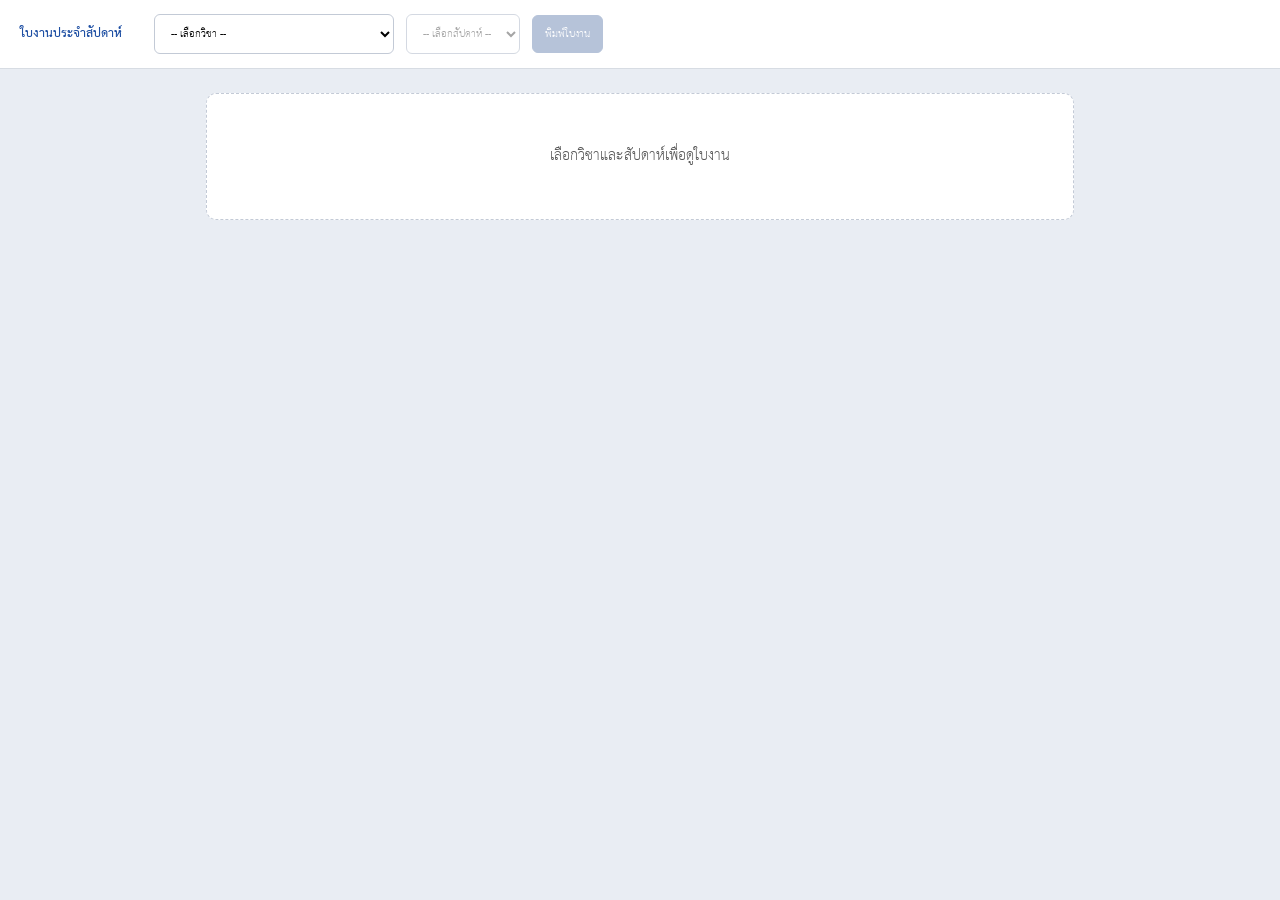
==== index.html @ 21bc5ec6 "Initial commit: weekly worksheet web app for วิทยาลัยเทคนิคนครสวรรค์ Static site (no build/backend) " ====
<!doctype html>
<html lang="th">
<head>
  <meta charset="utf-8" />
  <meta name="viewport" content="width=device-width, initial-scale=1" />
  <title>ใบงานประจำสัปดาห์ — แผนกวิชาช่างเทคนิคคอมพิวเตอร์</title>
  <link rel="stylesheet" href="css/style.css" />
</head>
<body>
  <header class="toolbar">
    <h1>ใบงานประจำสัปดาห์</h1>
    <select id="subject-select">
      <option value="">-- เลือกวิชา --</option>
    </select>
    <select id="week-select" disabled>
      <option value="">-- เลือกสัปดาห์ --</option>
    </select>
    <button id="print-btn" disabled>พิมพ์ใบงาน</button>
  </header>

  <main>
    <div id="worksheet-container" class="placeholder">
      เลือกวิชาและสัปดาห์เพื่อดูใบงาน
    </div>
  </main>

  <script src="js/render.js"></script>
  <script src="js/app.js"></script>
</body>
</html>
---- css/style.css ----
@font-face {
  font-family: "TH Sarabun PSK";
  src: url("../assets/fonts/THSarabunPSK.ttf") format("truetype");
  font-weight: normal;
  font-style: normal;
}

@font-face {
  font-family: "TH Sarabun PSK";
  src: url("../assets/fonts/THSarabunPSK-Bold.ttf") format("truetype");
  font-weight: bold;
  font-style: normal;
}

:root {
  --border: #1a1a1a;
  --muted: #555;
  --accent: #1e4fa3;
  --bg-panel: #f4f6fa;
}

* {
  box-sizing: border-box;
}

body {
  margin: 0;
  font-family: "TH Sarabun PSK", "Leelawadee UI", "Tahoma", sans-serif;
  font-size: 21px;
  background: #e9edf3;
  color: #1a1a1a;
}

/* ---------- App chrome (hidden on print) ---------- */

.toolbar {
  background: #ffffff;
  border-bottom: 1px solid #d7dce3;
  padding: 14px 20px;
  display: flex;
  flex-wrap: wrap;
  gap: 12px;
  align-items: center;
  position: sticky;
  top: 0;
  z-index: 10;
}

.toolbar h1 {
  font-size: 18px;
  margin: 0 20px 0 0;
  color: var(--accent);
  white-space: nowrap;
}

.toolbar select,
.toolbar button {
  font-family: inherit;
  font-size: 15px;
  padding: 8px 12px;
  border-radius: 6px;
  border: 1px solid #c3cad6;
  background: #fff;
}

.toolbar button {
  background: var(--accent);
  color: #fff;
  border-color: var(--accent);
  cursor: pointer;
}

.toolbar button:hover {
  opacity: 0.9;
}

.toolbar button:disabled {
  background: #b6c3d9;
  border-color: #b6c3d9;
  cursor: not-allowed;
}

main {
  max-width: 900px;
  margin: 24px auto 60px;
  padding: 0 16px;
}

.placeholder {
  background: #fff;
  border: 1px dashed #c3cad6;
  border-radius: 10px;
  padding: 48px 20px;
  text-align: center;
  color: var(--muted);
}

/* ---------- Worksheet sheet (also the print layout) ---------- */

.sheet {
  background: #fff;
  border: 1px solid #d7dce3;
  border-radius: 10px;
  padding: 32px 36px;
  box-shadow: 0 2px 10px rgba(0, 0, 0, 0.06);
}

.sheet-header {
  display: flex;
  align-items: center;
  gap: 16px;
  border-bottom: 3px solid var(--border);
  padding-bottom: 14px;
  margin-bottom: 16px;
}

.sheet-logo {
  width: 64px;
  height: 64px;
  object-fit: contain;
  flex-shrink: 0;
}

.sheet-header-text {
  flex: 1;
}

.sheet-header-text .college {
  font-size: 18px;
  font-weight: bold;
}

.sheet-header-text .doc-type {
  font-size: 16px;
  color: var(--muted);
}

.sheet-title {
  text-align: center;
  margin: 4px 0 18px;
}

.sheet-title .subject-line {
  font-size: 21px;
  font-weight: bold;
}

.sheet-title .week-line {
  font-size: 19px;
  color: var(--accent);
  margin-top: 2px;
}

.student-info {
  display: grid;
  grid-template-columns: 1fr 1fr;
  gap: 8px 24px;
  font-size: 19px;
  border: 1px solid #c3cad6;
  background: var(--bg-panel);
  border-radius: 8px;
  padding: 12px 16px;
  margin-bottom: 20px;
}

.fill-line {
  display: inline-block;
  border-bottom: 1px solid #1a1a1a;
  min-width: 140px;
  margin-left: 4px;
}

.section {
  margin-bottom: 22px;
}

.section h2 {
  font-size: 20px;
  color: var(--accent);
  border-left: 4px solid var(--accent);
  padding-left: 8px;
  margin: 0 0 10px;
}

.objectives li {
  margin-bottom: 4px;
}

.content-box {
  background: var(--bg-panel);
  border: 1px solid #c3cad6;
  border-radius: 8px;
  padding: 14px 18px;
  font-size: 19px;
  line-height: 1.9;
  white-space: pre-line;
}

.question {
  margin-bottom: 16px;
}

.question .q-prompt {
  font-size: 19px;
  margin-bottom: 6px;
}

.answer-space {
  border-bottom: 1px solid #888;
  height: 26px;
}

.answer-space + .answer-space {
  margin-top: 4px;
}

.answer-key .question .q-prompt {
  color: var(--muted);
}

.answer-key .answer-text {
  background: #eef7ee;
  border: 1px solid #b7dcb7;
  border-radius: 6px;
  padding: 8px 12px;
  font-size: 19px;
}

.log-table {
  width: 100%;
  border-collapse: collapse;
  font-size: 17px;
}

.log-table th,
.log-table td {
  border: 1px solid #888;
  padding: 8px 10px;
  text-align: left;
  vertical-align: top;
}

.log-table th {
  background: var(--bg-panel);
}

.log-cell-date {
  width: 15%;
  height: 40px;
}

.log-cell-activity {
  width: 50%;
}

.log-cell-learned {
  width: 35%;
}

.signature-row {
  display: flex;
  justify-content: space-around;
  margin-top: 40px;
  font-size: 19px;
}

.teacher-banner {
  background: #fff3cd;
  border: 1px solid #e0c26a;
  color: #6b5306;
  border-radius: 8px;
  padding: 10px 16px;
  margin-bottom: 16px;
  font-size: 17px;
  text-align: center;
}

/* ---------- Print ---------- */

@media print {
  .toolbar,
  .teacher-banner {
    display: none !important;
  }

  body {
    background: #fff;
  }

  main {
    max-width: none;
    margin: 0;
    padding: 0;
  }

  .sheet {
    border: none;
    box-shadow: none;
    border-radius: 0;
    padding: 0;
  }
}
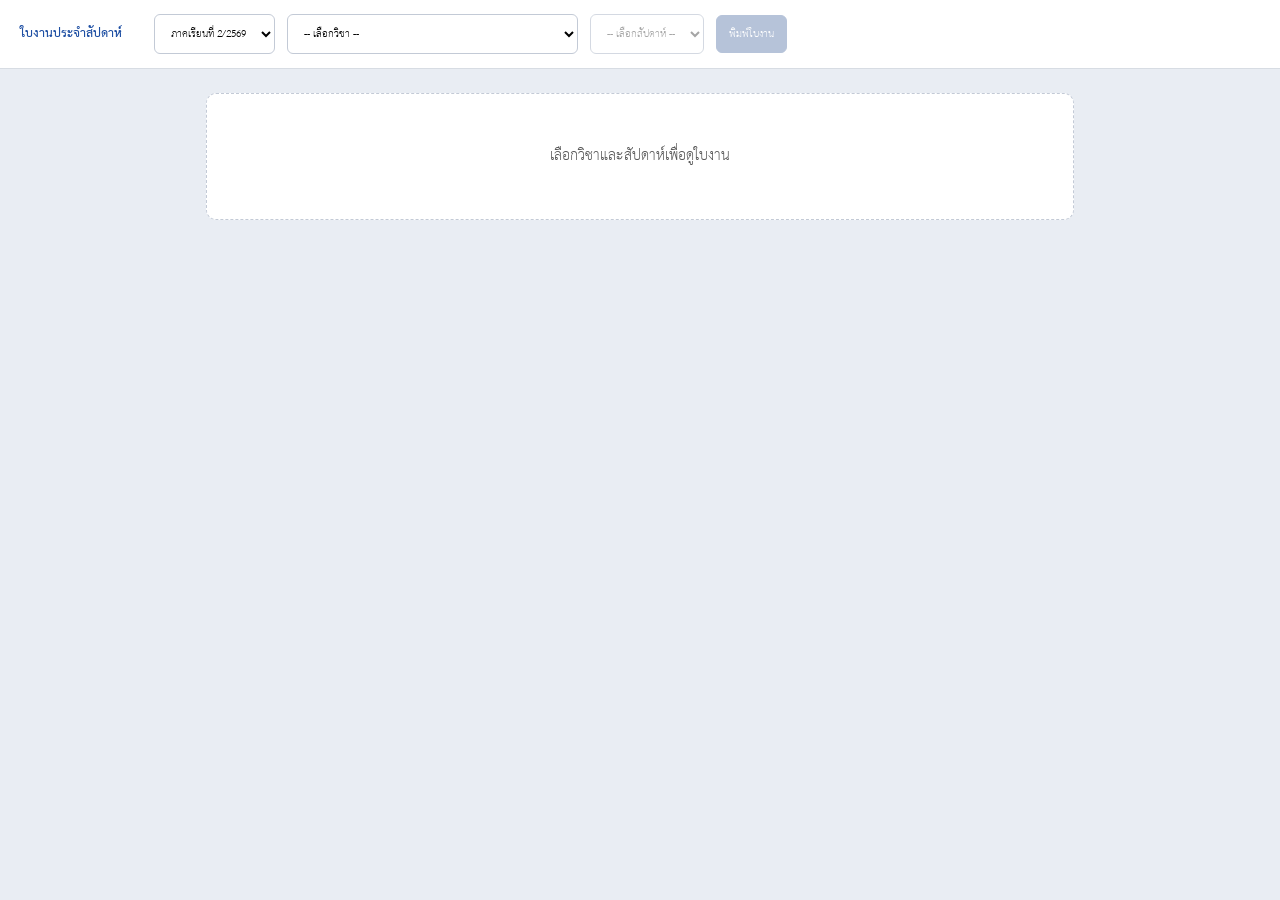
==== commit 17fc368a: "Add term 2/2569 subjects with term selector Adds a terms field to each subjects.json entry and a ter" ====
--- a/index.html
+++ b/index.html
@@ -9,6 +9,10 @@
 <body>
   <header class="toolbar">
     <h1>ใบงานประจำสัปดาห์</h1>
+    <select id="term-select">
+      <option value="2/2569">ภาคเรียนที่ 2/2569</option>
+      <option value="1/2569">ภาคเรียนที่ 1/2569</option>
+    </select>
     <select id="subject-select">
       <option value="">-- เลือกวิชา --</option>
     </select>
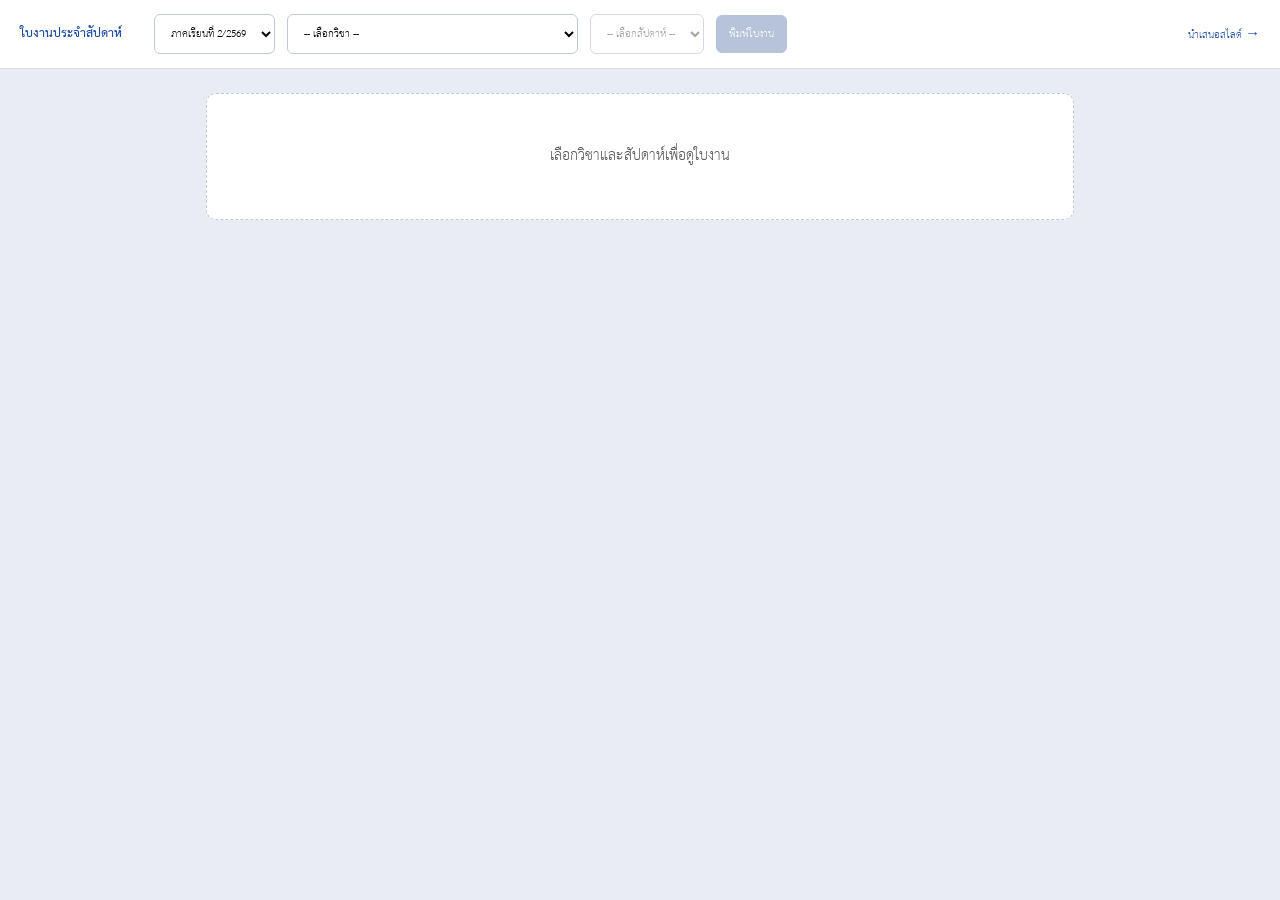
==== commit 280f80ff: "Add presentation mode for term 2/2569 teaching content New present.html page + js/present.js: pick s" ====
--- a/index.html
+++ b/index.html
@@ -20,6 +20,7 @@
       <option value="">-- เลือกสัปดาห์ --</option>
     </select>
     <button id="print-btn" disabled>พิมพ์ใบงาน</button>
+    <a href="present.html" class="present-link">นำเสนอสไลด์ &rarr;</a>
   </header>
 
   <main>
--- a/css/style.css
+++ b/css/style.css
@@ -78,6 +78,18 @@
   background: #b6c3d9;
   border-color: #b6c3d9;
   cursor: not-allowed;
+}
+
+.present-link {
+  margin-left: auto;
+  color: var(--accent);
+  text-decoration: none;
+  font-size: 15px;
+  white-space: nowrap;
+}
+
+.present-link:hover {
+  text-decoration: underline;
 }
 
 main {
@@ -275,6 +287,108 @@
   text-align: center;
 }
 
+/* ---------- Presentation mode ---------- */
+
+.present-toolbar .back-link {
+  margin-left: auto;
+  color: var(--accent);
+  text-decoration: none;
+  font-size: 15px;
+  white-space: nowrap;
+}
+
+.present-toolbar .back-link:hover {
+  text-decoration: underline;
+}
+
+.present-main {
+  max-width: none;
+  margin: 0;
+  padding: 0;
+}
+
+.present-main .placeholder {
+  max-width: 900px;
+  margin: 24px auto;
+}
+
+.slide-viewport {
+  display: flex;
+  flex-direction: column;
+  height: calc(100vh - 61px);
+  background: #10182b;
+}
+
+.slide-viewport:fullscreen {
+  height: 100vh;
+  justify-content: center;
+}
+
+.slide-stage {
+  flex: 1;
+  display: flex;
+  align-items: center;
+  justify-content: center;
+  padding: 40px 60px;
+  overflow: auto;
+}
+
+.slide {
+  max-width: 1000px;
+  width: 100%;
+  color: #f4f6fa;
+}
+
+.slide-heading {
+  font-size: 44px;
+  color: #ffffff;
+  border-left: 8px solid var(--accent);
+  padding-left: 20px;
+  margin: 0 0 32px;
+}
+
+.slide-bullets {
+  font-size: 30px;
+  line-height: 1.8;
+  padding-left: 36px;
+}
+
+.slide-bullets li {
+  margin-bottom: 14px;
+}
+
+.slide-nav {
+  display: flex;
+  align-items: center;
+  justify-content: center;
+  gap: 20px;
+  padding: 14px;
+  background: #0b1120;
+}
+
+.slide-nav button {
+  font-family: inherit;
+  font-size: 20px;
+  padding: 8px 20px;
+  border-radius: 6px;
+  border: none;
+  background: var(--accent);
+  color: #fff;
+  cursor: pointer;
+}
+
+.slide-nav button:disabled {
+  background: #3a455c;
+  cursor: not-allowed;
+}
+
+.slide-counter {
+  color: #cfd6e4;
+  font-size: 18px;
+  min-width: 70px;
+  text-align: center;
+}
+
 /* ---------- Print ---------- */
 
 @media print {
